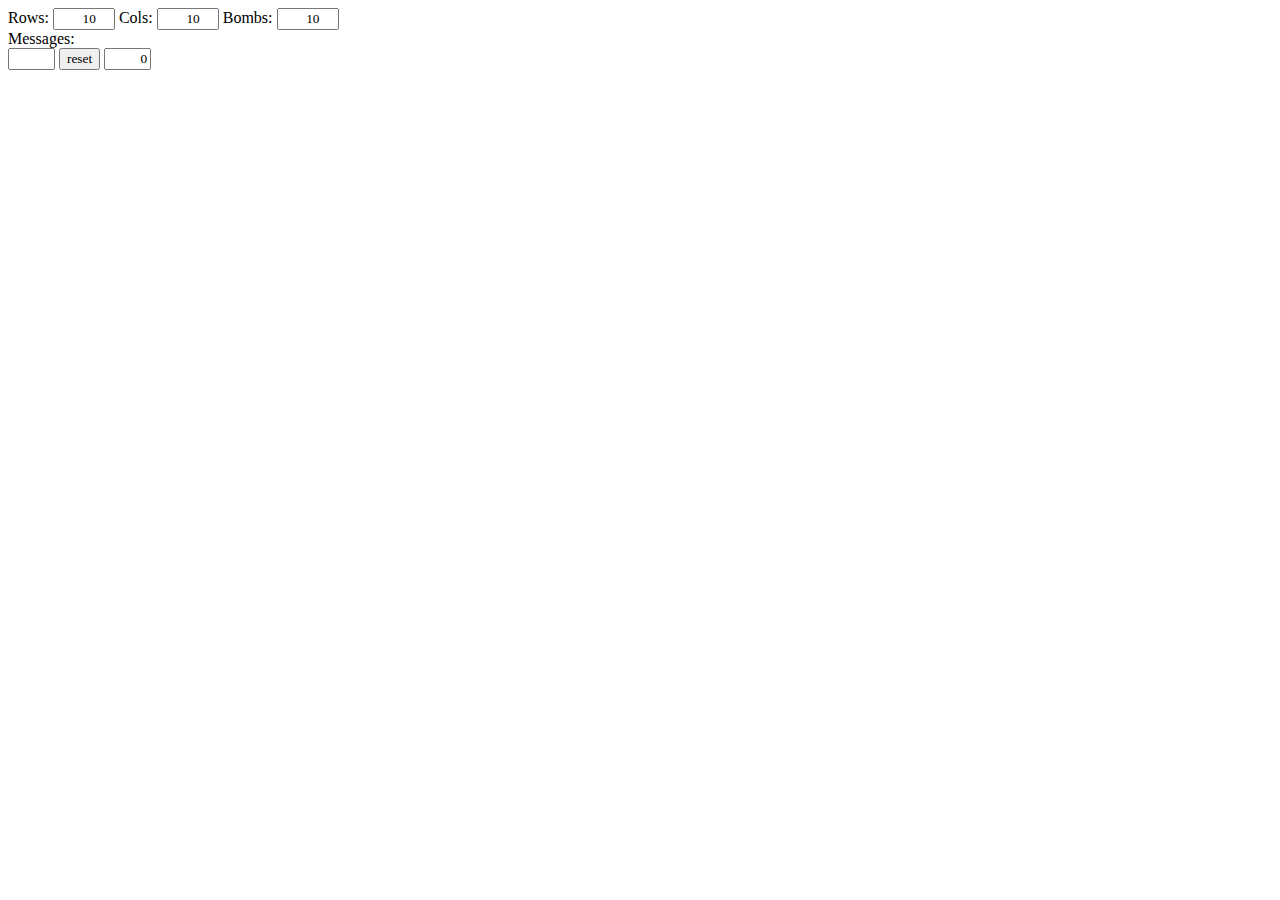
==== index.html @ 19db1fbf "メッセージ出力の制御方法の変更。クリア、ゲームオーバーの表示の追加" ====
<!DOCTYPE html>
<html lang="en">

<head>
  <meta charset="UTF-8">
  <meta name="viewport" content="width=device-width, initial-scale=1.0">
  <meta http-equiv="Cache-Control" content="no-cache">
  <title>MineSweeperWeb</title>
  <style>
    * {
      font-family: "JetBrains Mono", consolas;
    }

    /* #tBoard{
    border-collapse: collapse;
  } */
    input {
      text-align: right;
    }

    #tBoard,
    #tBoard tr,
    #tBoard tr>td {
      border-collapse: collapse;
      border: solid 1px;
    }

    #tBoard tr>td,
    #tBoard tr>td>button {
      padding: 0;
      text-align: center;
      height: 22px;
      width: 22px;
    }

    /* open */
    #tBoard tr>td>button {
      background-color: #888;
      border: solid 3px white;
    }

    #tBoard tr>td>button.opened {
      background-color: white;
      border: solid 3px #AAA;
    }

    #tBoard tr>td>button.flagged {
      background-color: #888;
      border: solid 3px white;
      color: white;
    }
  </style>
</head>

<body>
  <div id="params">
    <label for="inRows">Rows: <input name="inRows" id="inRows" type="number" size="3" min="1" max="300" value="10"></label>
    <label for="inCols">Cols: <input name="inCols" id="inCols" type="number" size="3" min="1" max="300" value="10"></label>
    <label for="inBombs">Bombs: <input name="inBombs" id="inBombs" type="number" size="3" min="1" max="999" value="10"></label>
    <div id="divMsg">Messages: <span id="lblMessage" style="color:red;"></span></div>
  </div>
  <div id="gameField" style="width: fit-content;">
    <div>
      <input name="inBombsRemain" id="inBombsRemain" type="text" readonly size="3">
      <button id="btnReset">reset</button>
      <input name="inTimer" id="inTimer" type="text" readonly size="3">
    </div>
    <table id="tBoard" draggable="false"></table>
  </div>
  <script>
    let inRows = HTMLInputElement.prototype;
    let inCols = HTMLInputElement.prototype;
    let inBombs = HTMLInputElement.prototype;
    let lblMessage = HTMLSpanElement.prototype;
    let btnReset = HTMLButtonElement.prototype;
    let tBoard = HTMLTableElement.prototype;
    Array.from(document.querySelectorAll("[id]"), v => eval(v.id + "=v"));

    function td(obj = Cell.prototype) {
      let t = document.createElement('td');
      let b = t.appendChild(document.createElement('button'));
      b.cl = obj;
      return {
        t: t,
        b: b
      };
    }

    class SecondsTimer {
      constructor(displayElement) {
        this.#display = displayElement;
        this.reset();
      }
      #display = HTMLInputElement.prototype;
      #savedTime = 0;
      #differ = 0;
      #intervalID = 0;
      interval = 200; // display update rate by millsecomds
      reset() {
        clearInterval(this.#intervalID);
        this.#intervalID = 0;
        this.#savedTime = 0;
        this.#differ = 0;
        this.#display.value = 0;
      }
      start() {
        this.#differ = performance.now() - this.#savedTime;
        this.#intervalID = setInterval(() => { this.#update(); }, this.interval);
      }
      #update() {
        this.#savedTime = performance.now() - this.#differ;
        this.#display.value = ~~(this.#savedTime / 1000);
      }
      pause() {
        this.#update();
        clearInterval(this.#intervalID);
        this.#intervalID = 0;
      }
    }

    class Cell {
      static FLAG = 'P';
      static NONE = '';
      static BOMB = '#';
      #game = Board.prototype;
      #r = 0; get r() { return this.#r; }
      #c = 0; get c() { return this.#c; }
      #i = 0; get i() { return this.#i; }
      #b = false; get b() { return this.#b; }
      setBomb() { this.#b = true; }
      el = {
        t: HTMLTableCellElement.prototype,
        b: HTMLButtonElement.prototype
      };
      get opened() { return this.el.b.classList.contains("opened"); }
      set opened(f) { this.el.b.classList[f ? 'add' : 'remove']("opened"); }
      get flagged() { return this.el.b.classList.contains("flagged"); };
      set flagged(flagState) {
        if (flagState) {
          this.el.b.classList.add("flagged");
          this.text = Cell.FLAG;
        } else {
          this.el.b.classList.remove("flagged");
          this.text = Cell.NONE;
        }
      };
      around = [];
      get aroundCells() { return this.around.map(i => this.#game.tableArray[i]); }
      get aroundBombsCount() { return this.aroundCells.filter(c => c.b).length; }
      get aroundFlaggsCount() { return this.aroundCells.filter(c => c.flagged).length; }
      constructor(game, r, c) {
        this.#game = game;
        this.#r = r;
        this.#c = c;
        this.#i = r * game.rowCount + c;
        this.el = td(this);
        for (let i = r - 1; i < r + 2 && i < game.rowCount; i++) {
          if (i < 0) continue;
          for (let j = c - 1; j < c + 2 && j < game.colCount; j++) {
            if (j < 0) continue;
            if (!(i - r || j - c)) continue;
            this.around.push(i * game.colCount + j);
          }
        }
      }
      get text() { return this.el.b.innerText; }
      set text(t) { this.el.b.innerText = t; }
      clicked() {
        if (this.#game.isGameOver) return;
        if (!this.#game.isInitialized) this.#game.init(this);
        if (this.flagged) return;
        if (!this.opened)
          this.open();
        else this.openAll();
      }
      forceOpen() { // open when GameOver
        if (!this.#b) return;
        if (this.opened) return;
        if (this.flagged) return;
        this.opened = true;
        this.text = Cell.BOMB;
      }
      open() {
        if (this.#game.isGameOver) return;
        if (this.flagged) return;
        if (this.opened) return;
        this.opened = true;
        if (this.#b) {
          this.text = Cell.BOMB;
          return this.#game.setGameOver();
        }
        if (this.aroundBombsCount)
          this.text = this.aroundBombsCount;
        else this.openAll();
        this.#game.checkCleared();
      }
      openAll() {
        if (this.aroundFlaggsCount != this.aroundBombsCount) return;
        this.aroundCells.forEach(c => c.open());
      }
      toggleFlag() {
        if (this.#game.isGameOver) return;
        if (!this.#game.isInitialized) return;
        if (this.opened) return;
        this.flagged = !this.flagged;
      }
    };

    class Board {
      rowCount = 0;
      colCount = 0;
      bombCount = 0;
      isGameOver = false;
      isCleard = false;
      tableArray = [];
      table = [];
      tableElement = HTMLTableElement.prototype;
      bombsElement = HTMLInputElement.prototype;
      timerElement = HTMLInputElement.prototype;
      msgElement = HTMLElement.prototype;
      timer = SecondsTimer.prototype;
      isInitialized = false;
      get remainBombsCount() {
        return this.isInitialized ? this.bombCount - this.tableArray.filter(c => c.flagged).length : this.bombCount;
      }
      get dispBombsCount() { return this.bombsElement.value; }
      set dispBombsCount(c) { this.bombsElement.value = c; }
      get dispMsg() { return this.msgElement.innerText; }
      set dispMsg(t) { this.msgElement.innerText = c; }

      constructor(tableElement, bombsElement, timerElement, msgElement) {
        this.tableElement = tableElement;
        this.bombsElement = bombsElement;
        this.timerElement = timerElement;
        this.msgElement = msgElement;
        this.timer = new SecondsTimer(timerElement);
        this.tableElement.addEventListener('click', ev => {
          if (!ev.target.cl) return ev.preventDefault();
          ev.target.cl.clicked();
        });
        this.tableElement.addEventListener('contextmenu', ev => {
          ev.preventDefault();
          if (!ev.target.cl) return;
          ev.target.cl.toggleFlag();
          this.dispBombsCount = this.remainBombsCount;
        });
      }
      reset(rowCount = 10, colCount = 10, bombCount = 10) {
        this.dispMsg = "";
        rowCount = Number(rowCount);
        colCount = Number(colCount);
        bombCount = Number(bombCount);
        if (rowCount < 1) return this.dispMsg = `invalid Parameter: rowCount = ${rowCount}`;
        if (colCount < 1) return this.dispMsg = `invalid Parameter: colCount = ${colCount}`;
        if (bombCount < 1) return this.dispMsg = `invalid Parameter: bombCount = ${bombCount}`;
        if (rowCount * colCount <= bombCount) return this.dispMsg = `invalid Parameter: bombCount:${bombCount} over board size:${rowCount * colCount}(= ${rowCount} * ${colCount})`;
        this.rowCount = rowCount;
        this.colCount = colCount;
        this.bombCount = bombCount;

        this.tableElement.innerHTML = '';
        this.table = Array(rowCount).fill().map((v, r) => Array(colCount).fill().map((v, c) => new Cell(this, r, c)));
        this.tableArray = this.table.reduce((p, v) => p.concat(v));
        this.table.forEach(r => {
          let tr = this.tableElement.appendChild(document.createElement('tr'));
          r.forEach(c => tr.appendChild(c.el.t));
        });
        this.isInitialized = false;
        this.isGameOver = false;
        this.isCleard = false;
        this.dispBombsCount = this.remainBombsCount;
        this.timer.reset();
      }
      init(cell = Cell.prototype) {
        let cc = this.rowCount * this.colCount;
        const cs = Array(cc).fill().map((v, i) => i);
        // set safe at start cell
        cs[cell.i] = cs[cc - 1];
        cc--;
        Array(this.bombCount).fill().map((v, i) => {
          let t = ~~(Math.random() * (cc - i));
          this.tableArray[cs[t]].setBomb();
          cs[t] = cs[cc - i - 1];
        });
        this.timer.start();
        this.isInitialized = true;
      }
      setGameOver() {
        this.isGameOver = true;
        this.timer.pause();
        this.dispMsg = 'Game Over...';
        this.tableArray.forEach(c => c.forceOpen());
      }
      checkCleared() {
        if (this.tableArray.some(c => !(c.b ^ c.opened))) {
          return;
        }
        this.dispMsg = 'Clear!';
        this.isGameOver = true;
        this.isCleard = true;
        this.timer.pause();
      }
    }
    let board = new Board(tBoard, inBombsRemain, inTimer);
    board.reset(inRows.value, inCols.value, inBombs.value);
    btnReset.addEventListener("click", x => { board.reset(inRows.value, inCols.value, inBombs.value) });

  </script>
</body>

</html>
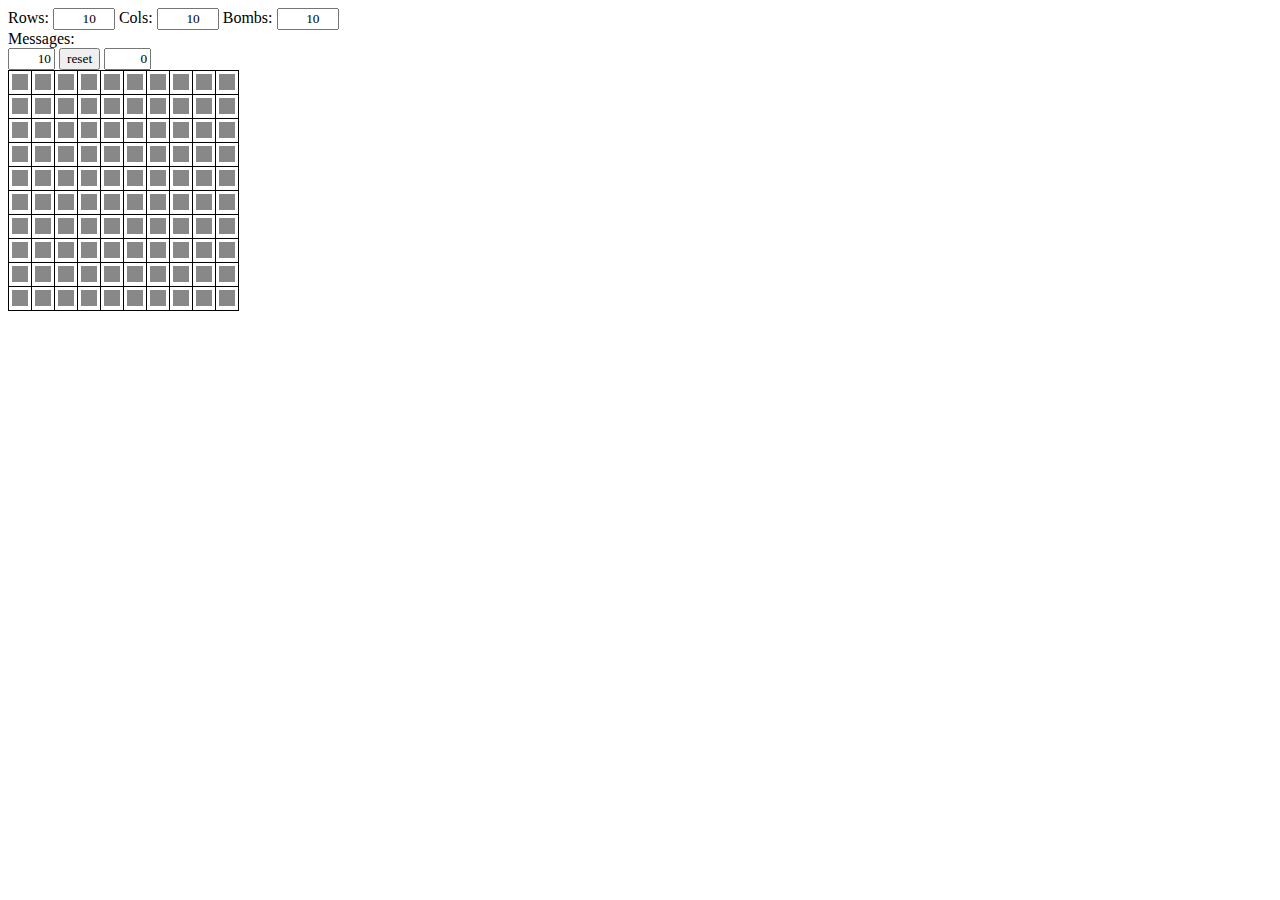
==== commit f791ad3e: "メッセージ表示の修正" ====
--- a/index.html
+++ b/index.html
@@ -1,5 +1,5 @@
 <!DOCTYPE html>
-<html lang="en">
+<html lang="ja">
 
 <head>
   <meta charset="UTF-8">
@@ -167,7 +167,11 @@
       set text(t) { this.el.b.innerText = t; }
       clicked() {
         if (this.#game.isGameOver) return;
-        if (!this.#game.isInitialized) this.#game.init(this);
+        if (!this.#game.isInitialized) {
+          if(!this.#game.init(this)){
+            return;
+          }
+        }
         if (this.flagged) return;
         if (!this.opened)
           this.open();
@@ -220,13 +224,14 @@
       msgElement = HTMLElement.prototype;
       timer = SecondsTimer.prototype;
       isInitialized = false;
+      valid = false;
       get remainBombsCount() {
         return this.isInitialized ? this.bombCount - this.tableArray.filter(c => c.flagged).length : this.bombCount;
       }
       get dispBombsCount() { return this.bombsElement.value; }
       set dispBombsCount(c) { this.bombsElement.value = c; }
       get dispMsg() { return this.msgElement.innerText; }
-      set dispMsg(t) { this.msgElement.innerText = c; }
+      set dispMsg(t) { this.msgElement.innerText = t; }
 
       constructor(tableElement, bombsElement, timerElement, msgElement) {
         this.tableElement = tableElement;
@@ -247,6 +252,7 @@
       }
       reset(rowCount = 10, colCount = 10, bombCount = 10) {
         this.dispMsg = "";
+        this.valid = false;
         rowCount = Number(rowCount);
         colCount = Number(colCount);
         bombCount = Number(bombCount);
@@ -254,6 +260,7 @@
         if (colCount < 1) return this.dispMsg = `invalid Parameter: colCount = ${colCount}`;
         if (bombCount < 1) return this.dispMsg = `invalid Parameter: bombCount = ${bombCount}`;
         if (rowCount * colCount <= bombCount) return this.dispMsg = `invalid Parameter: bombCount:${bombCount} over board size:${rowCount * colCount}(= ${rowCount} * ${colCount})`;
+        this.valid = true;
         this.rowCount = rowCount;
         this.colCount = colCount;
         this.bombCount = bombCount;
@@ -272,6 +279,7 @@
         this.timer.reset();
       }
       init(cell = Cell.prototype) {
+        if(!this.valid)return false;
         let cc = this.rowCount * this.colCount;
         const cs = Array(cc).fill().map((v, i) => i);
         // set safe at start cell
@@ -284,6 +292,7 @@
         });
         this.timer.start();
         this.isInitialized = true;
+        return true;
       }
       setGameOver() {
         this.isGameOver = true;
@@ -301,7 +310,7 @@
         this.timer.pause();
       }
     }
-    let board = new Board(tBoard, inBombsRemain, inTimer);
+    let board = new Board(tBoard, inBombsRemain, inTimer, lblMessage);
     board.reset(inRows.value, inCols.value, inBombs.value);
     btnReset.addEventListener("click", x => { board.reset(inRows.value, inCols.value, inBombs.value) });
 
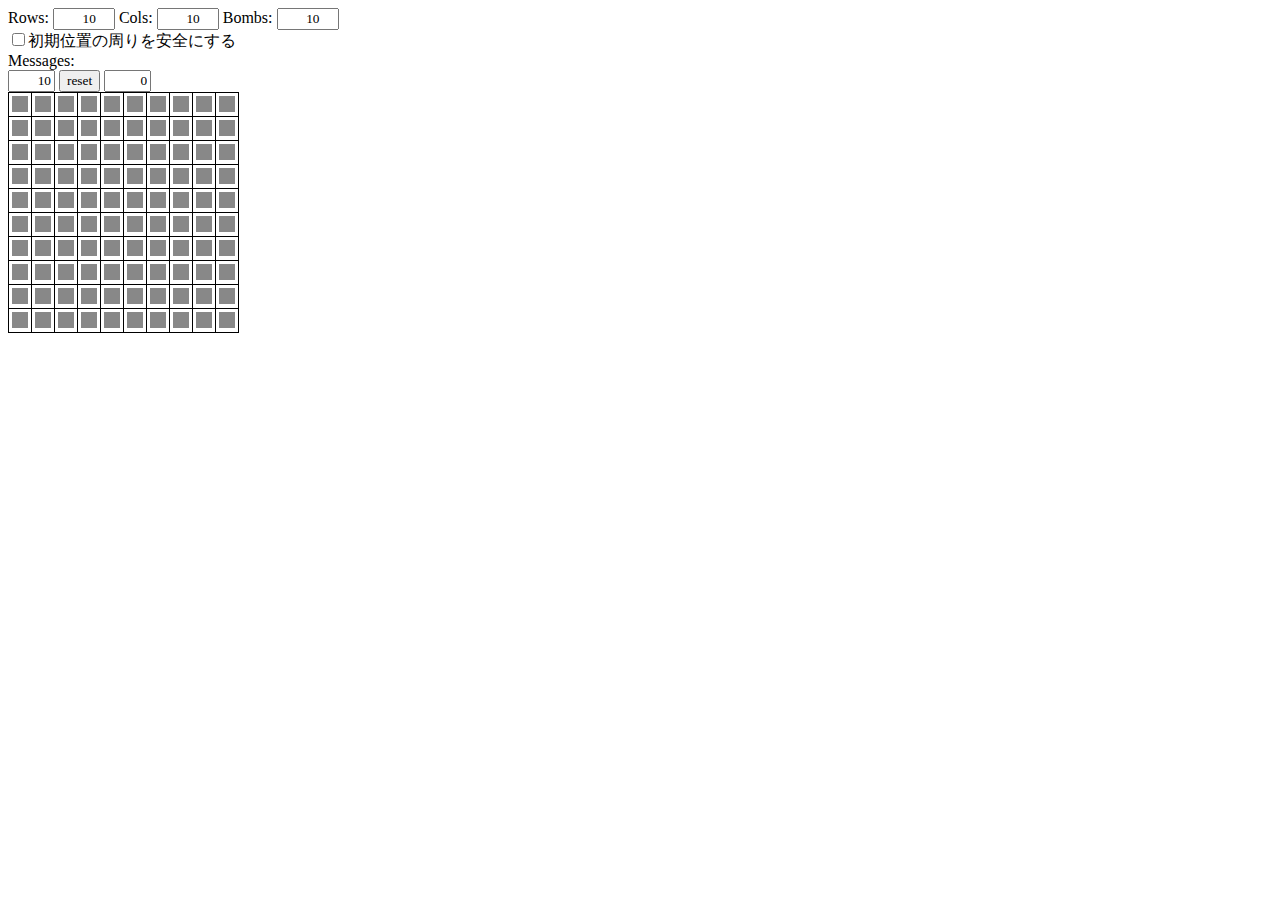
==== commit b5277b37: "初期位置の周りを安全にするオプションの追加" ====
--- a/index.html
+++ b/index.html
@@ -4,7 +4,7 @@
 <head>
   <meta charset="UTF-8">
   <meta name="viewport" content="width=device-width, initial-scale=1.0">
-  <meta http-equiv="Cache-Control" content="no-cache">
+  <meta http-equiv="Cache-Control" content="no-store">
   <title>MineSweeperWeb</title>
   <style>
     * {
@@ -57,6 +57,9 @@
     <label for="inRows">Rows: <input name="inRows" id="inRows" type="number" size="3" min="1" max="300" value="10"></label>
     <label for="inCols">Cols: <input name="inCols" id="inCols" type="number" size="3" min="1" max="300" value="10"></label>
     <label for="inBombs">Bombs: <input name="inBombs" id="inBombs" type="number" size="3" min="1" max="999" value="10"></label>
+    <div>
+      <label for="inSafeAround"><input type="checkbox" name="inSafeAround" id="inSafeAround">初期位置の周りを安全にする</label>
+    </div>
     <div id="divMsg">Messages: <span id="lblMessage" style="color:red;"></span></div>
   </div>
   <div id="gameField" style="width: fit-content;">
@@ -71,6 +74,7 @@
     let inRows = HTMLInputElement.prototype;
     let inCols = HTMLInputElement.prototype;
     let inBombs = HTMLInputElement.prototype;
+    let inSafeAround = HTMLInputElement.prototype;
     let lblMessage = HTMLSpanElement.prototype;
     let btnReset = HTMLButtonElement.prototype;
     let tBoard = HTMLTableElement.prototype;
@@ -168,7 +172,7 @@
       clicked() {
         if (this.#game.isGameOver) return;
         if (!this.#game.isInitialized) {
-          if(!this.#game.init(this)){
+          if (!this.#game.init(this)) {
             return;
           }
         }
@@ -216,6 +220,7 @@
       bombCount = 0;
       isGameOver = false;
       isCleard = false;
+      isSafeAround = false;
       tableArray = [];
       table = [];
       tableElement = HTMLTableElement.prototype;
@@ -250,7 +255,7 @@
           this.dispBombsCount = this.remainBombsCount;
         });
       }
-      reset(rowCount = 10, colCount = 10, bombCount = 10) {
+      reset(rowCount = 10, colCount = 10, bombCount = 10, isSafeAround = false) {
         this.dispMsg = "";
         this.valid = false;
         rowCount = Number(rowCount);
@@ -259,11 +264,13 @@
         if (rowCount < 1) return this.dispMsg = `invalid Parameter: rowCount = ${rowCount}`;
         if (colCount < 1) return this.dispMsg = `invalid Parameter: colCount = ${colCount}`;
         if (bombCount < 1) return this.dispMsg = `invalid Parameter: bombCount = ${bombCount}`;
-        if (rowCount * colCount <= bombCount) return this.dispMsg = `invalid Parameter: bombCount:${bombCount} over board size:${rowCount * colCount}(= ${rowCount} * ${colCount})`;
+        if (rowCount * colCount - (isSafeAround ? -9 : -1) <= bombCount)
+          return this.dispMsg = `invalid Parameter: bombCount:${bombCount} over board size:${rowCount * colCount}(= ${rowCount} * ${colCount})`;
         this.valid = true;
         this.rowCount = rowCount;
         this.colCount = colCount;
         this.bombCount = bombCount;
+        this.isSafeAround = isSafeAround;
 
         this.tableElement.innerHTML = '';
         this.table = Array(rowCount).fill().map((v, r) => Array(colCount).fill().map((v, c) => new Cell(this, r, c)));
@@ -279,12 +286,18 @@
         this.timer.reset();
       }
       init(cell = Cell.prototype) {
-        if(!this.valid)return false;
+        if (!this.valid) return false;
         let cc = this.rowCount * this.colCount;
         const cs = Array(cc).fill().map((v, i) => i);
         // set safe at start cell
         cs[cell.i] = cs[cc - 1];
         cc--;
+        if (this.isSafeAround) {
+          cell.around.forEach(i => {
+            cs[i] = cs[cc - 1];
+            cc--;
+          });
+        }
         Array(this.bombCount).fill().map((v, i) => {
           let t = ~~(Math.random() * (cc - i));
           this.tableArray[cs[t]].setBomb();
@@ -311,8 +324,8 @@
       }
     }
     let board = new Board(tBoard, inBombsRemain, inTimer, lblMessage);
-    board.reset(inRows.value, inCols.value, inBombs.value);
-    btnReset.addEventListener("click", x => { board.reset(inRows.value, inCols.value, inBombs.value) });
+    board.reset(inRows.value, inCols.value, inBombs.value, inSafeAround.checked);
+    btnReset.addEventListener("click", x => { board.reset(inRows.value, inCols.value, inBombs.value, inSafeAround.checked) });
 
   </script>
 </body>
